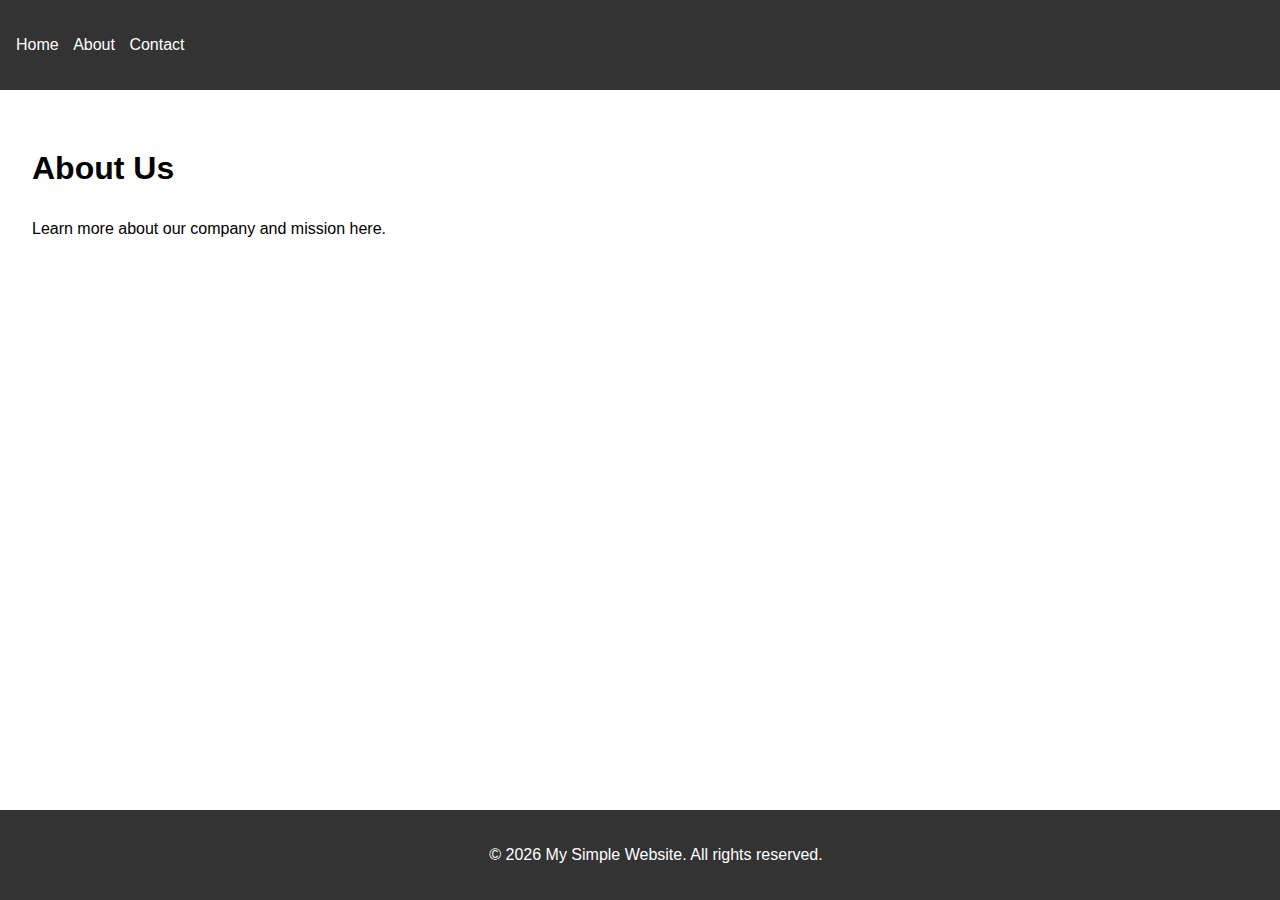
==== about.html @ 3ee80d5e "pushed to html" ====
<!DOCTYPE html>
<html lang="en">
<head>
    <meta charset="UTF-8">
    <meta name="viewport" content="width=device-width, initial-scale=1.0">
    <title>About Us - My Simple Website</title>
    <link rel="stylesheet" href="styles.css">
</head>
<body>
    <header id="header"></header>

    <main>
        <h1>About Us</h1>
        <p>Learn more about our company and mission here.</p>
    </main>

    <footer id="footer"></footer>

    <script src="script.js"></script>
</body>
</html>
---- styles.css ----
body {
    font-family: Arial, sans-serif;
    line-height: 1.6;
    margin: 0;
    padding: 0;
}

header {
    background-color: #333;
    color: #fff;
    padding: 1rem;
}

nav ul {
    list-style-type: none;
    padding: 0;
}

nav ul li {
    display: inline;
    margin-right: 10px;
}

nav ul li a {
    color: #fff;
    text-decoration: none;
}

main {
    padding: 2rem;
}

footer {
    background-color: #333;
    color: #fff;
    text-align: center;
    padding: 1rem;
    position: fixed;
    bottom: 0;
    width: 100%;
}

form {
    display: flex;
    flex-direction: column;
    max-width: 300px;
}

label, input, textarea {
    margin-bottom: 10px;
}

button {
    background-color: #333;
    color: #fff;
    border: none;
    padding: 10px;
    cursor: pointer;
}
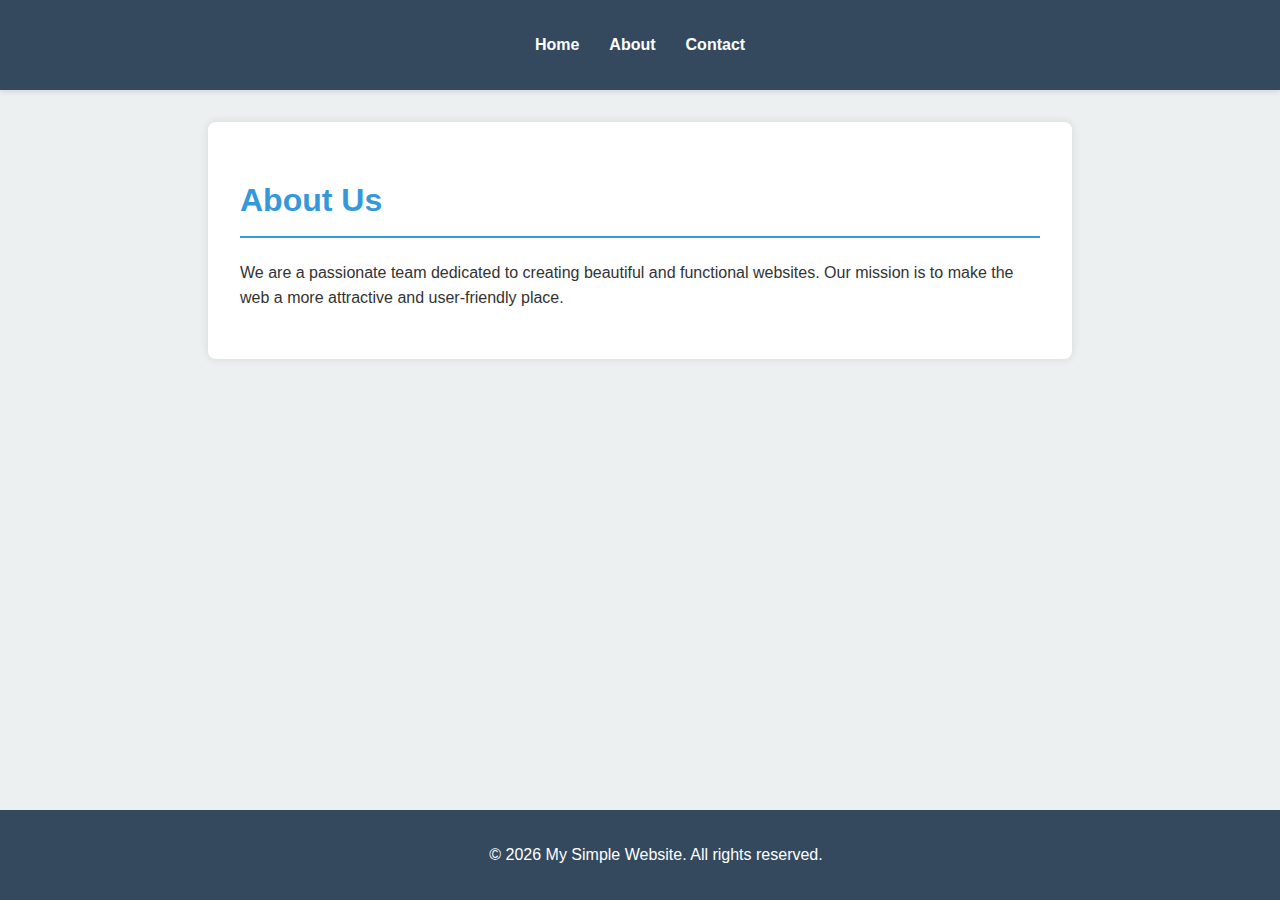
==== commit 0fbf5219: "pushed" ====
--- a/about.html
+++ b/about.html
@@ -11,7 +11,7 @@
 
     <main>
         <h1>About Us</h1>
-        <p>Learn more about our company and mission here.</p>
+        <p>We are a passionate team dedicated to creating beautiful and functional websites. Our mission is to make the web a more attractive and user-friendly place.</p>
     </main>
 
     <footer id="footer"></footer>
--- a/styles.css
+++ b/styles.css
@@ -1,37 +1,66 @@
+:root {
+    --primary-color: #3498db;
+    --secondary-color: #2c3e50;
+    --text-color: #333;
+    --background-color: #ecf0f1;
+    --header-footer-bg: #34495e;
+}
+
 body {
-    font-family: Arial, sans-serif;
+    font-family: 'Arial', sans-serif;
     line-height: 1.6;
     margin: 0;
     padding: 0;
+    background-color: var(--background-color);
+    color: var(--text-color);
 }
 
 header {
-    background-color: #333;
+    background-color: var(--header-footer-bg);
     color: #fff;
     padding: 1rem;
+    box-shadow: 0 2px 5px rgba(0, 0, 0, 0.1);
 }
 
 nav ul {
     list-style-type: none;
     padding: 0;
+    display: flex;
+    justify-content: center;
 }
 
 nav ul li {
-    display: inline;
-    margin-right: 10px;
+    margin: 0 15px;
 }
 
 nav ul li a {
     color: #fff;
     text-decoration: none;
+    font-weight: bold;
+    transition: color 0.3s ease;
+}
+
+nav ul li a:hover {
+    color: var(--primary-color);
 }
 
 main {
+    max-width: 800px;
+    margin: 2rem auto;
     padding: 2rem;
+    background-color: #fff;
+    border-radius: 8px;
+    box-shadow: 0 0 10px rgba(0, 0, 0, 0.1);
+}
+
+h1 {
+    color: var(--primary-color);
+    border-bottom: 2px solid var(--primary-color);
+    padding-bottom: 10px;
 }
 
 footer {
-    background-color: #333;
+    background-color: var(--header-footer-bg);
     color: #fff;
     text-align: center;
     padding: 1rem;
@@ -43,17 +72,32 @@
 form {
     display: flex;
     flex-direction: column;
-    max-width: 300px;
+    max-width: 400px;
+    margin: 0 auto;
 }
 
-label, input, textarea {
-    margin-bottom: 10px;
+label {
+    margin-bottom: 5px;
+    color: var(--secondary-color);
+}
+
+input, textarea {
+    margin-bottom: 15px;
+    padding: 10px;
+    border: 1px solid #ddd;
+    border-radius: 4px;
 }
 
 button {
-    background-color: #333;
+    background-color: var(--primary-color);
     color: #fff;
     border: none;
-    padding: 10px;
+    padding: 12px;
     cursor: pointer;
+    border-radius: 4px;
+    transition: background-color 0.3s ease;
+}
+
+button:hover {
+    background-color: #2980b9;
 }